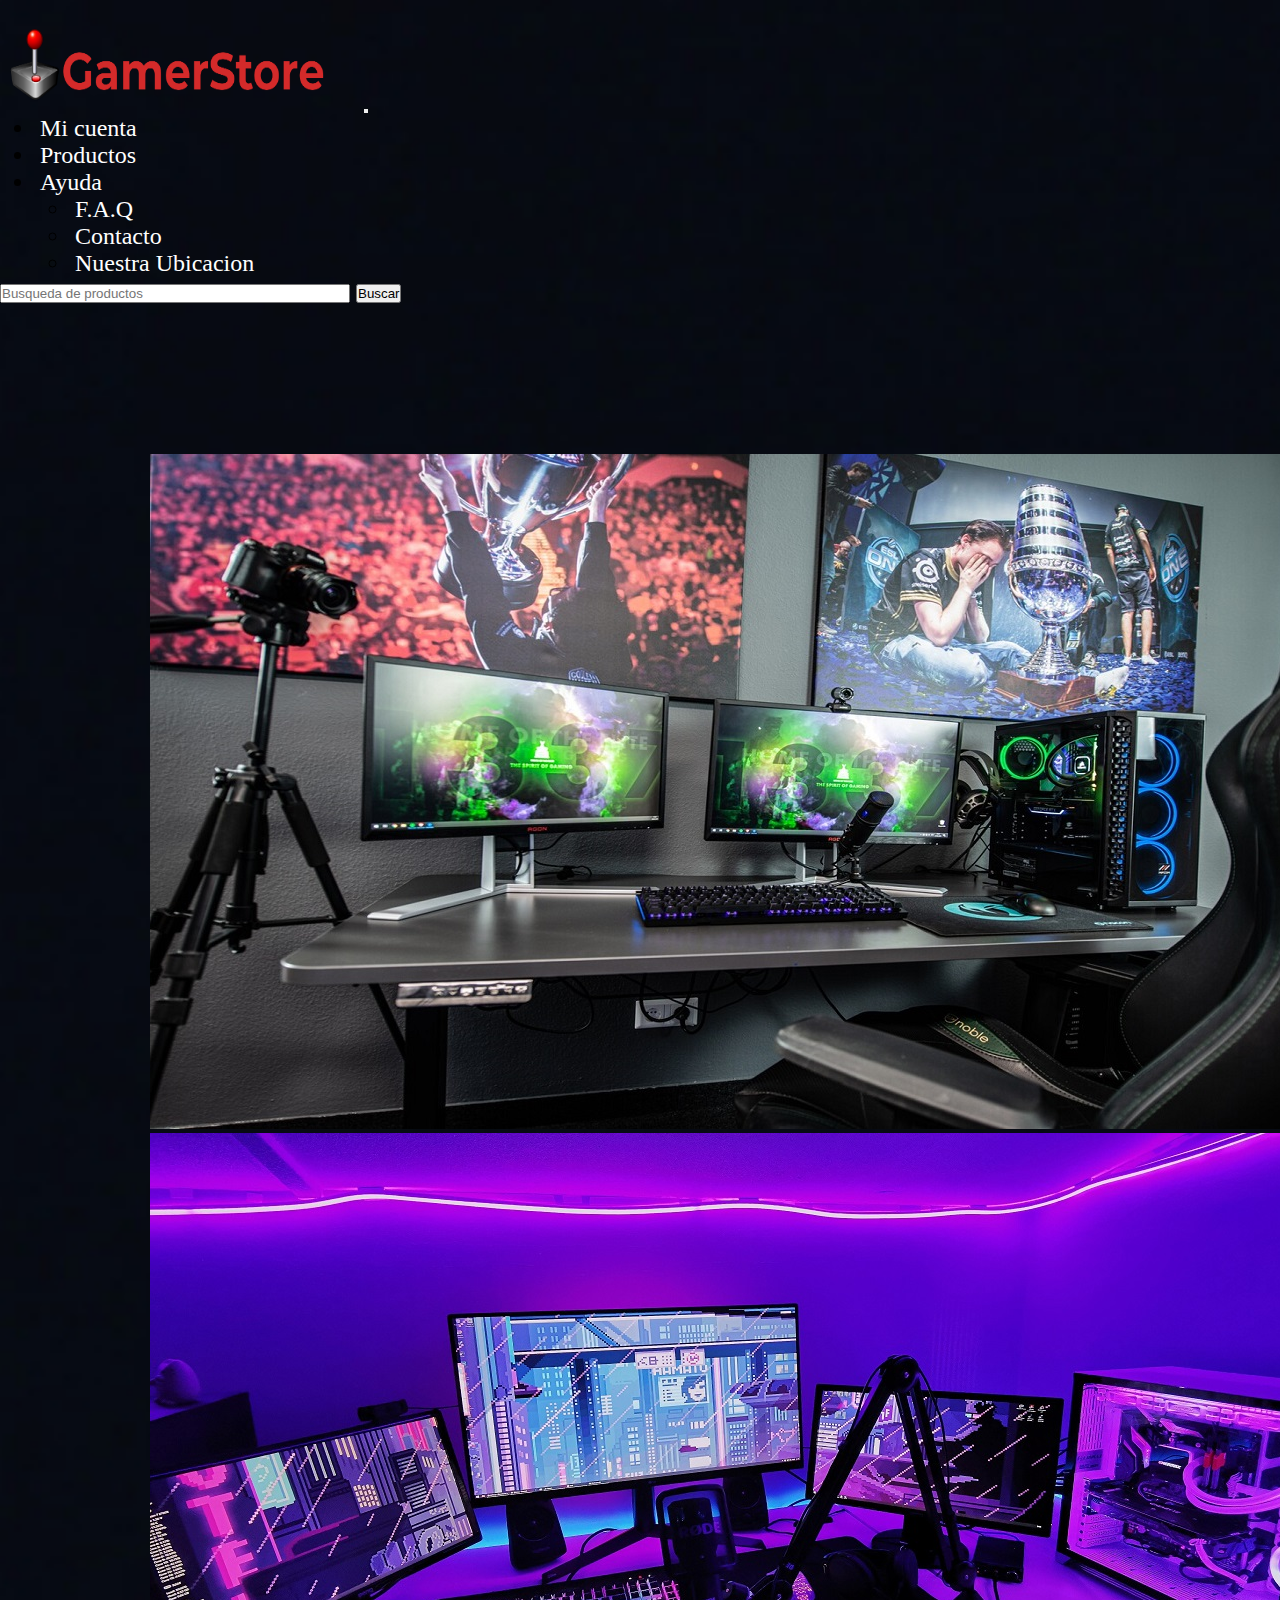
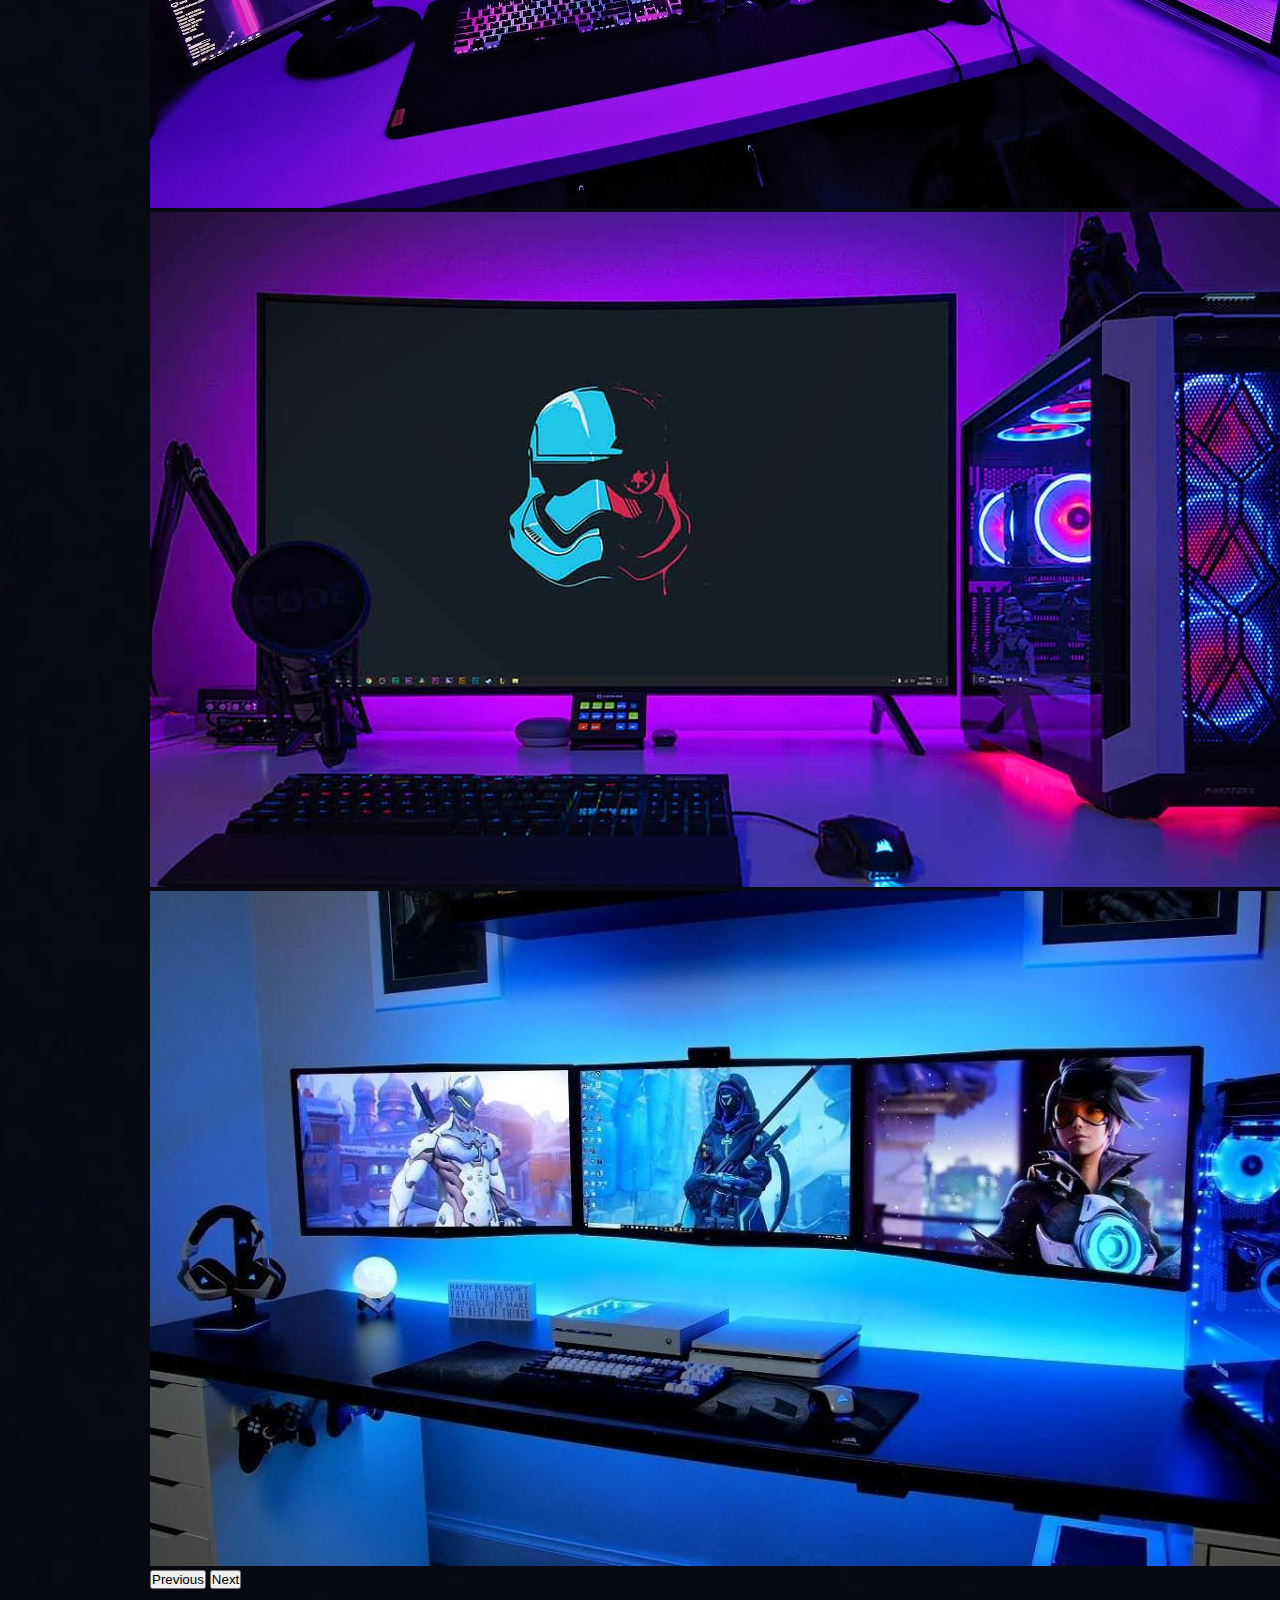
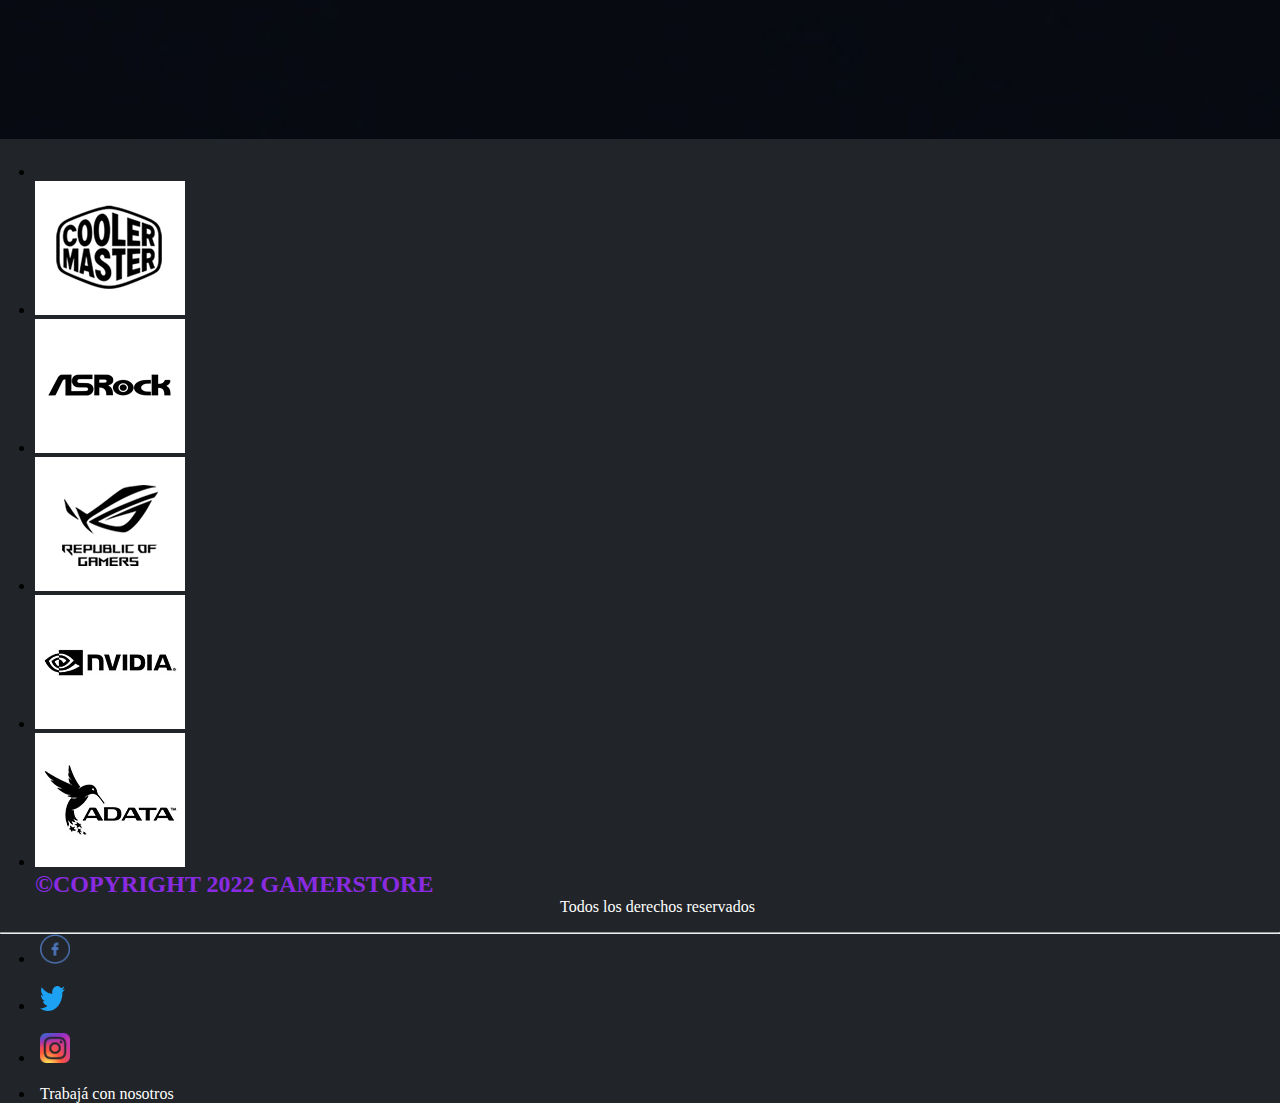
==== index.html @ 9a142335 "Add files via upload" ====
<!doctype html>
<html lang="en">

<head>
  <!-- Required meta tags -->
  <meta charset="utf-8">
  <meta name="viewport" content="width=device-width, initial-scale=1">
  <meta name="keywords" content="Gamerstore,pc,gaming,cuotas,envio">

  <!-- Bootstrap CSS -->

  <link href="https://cdn.jsdelivr.net/npm/bootstrap@5.1.3/dist/css/bootstrap.min.css" rel="stylesheet"
    integrity="sha384-1BmE4kWBq78iYhFldvKuhfTAU6auU8tT94WrHftjDbrCEXSU1oBoqyl2QvZ6jIW3" crossorigin="anonymous">
  <!-- Local CSS -->
  <link rel="stylesheet" href="./sass/estilos.css" />
  <link rel="icon" type="image/x-icon" href="./imagenes/favicon.ico">
  <title>GameStore</title>
</head>

<body>
  <nav class="navbar navbar-expand-xl navbar-dark bg-dark">
    <div class="container-fluid">
      <a class="navbar-brand" href="index.html"><img src="imagenes/logo_header.png" class="logo_header" width="300px"
          height="75px" alt=""></a>
      <button class="navbar-toggler" type="button" data-bs-toggle="collapse" data-bs-target="#navbarSupportedContent"
        aria-controls="navbarSupportedContent" aria-expanded="false" aria-label="Toggle navigation">
        <span class="navbar-toggler-icon"></span>
      </button>
      <div class="collapse navbar-collapse" id="navbarSupportedContent">
        <ul class="navbar-nav me-auto mb-2 mb-lg-0">
          <li class="nav-item">
            <a class="nav-link active" aria-current="page" href="#">Mi cuenta</a>
          </li>
          <li class="nav-item">
            <a class="nav-link" href="./Paginas/productos.html">Productos</a>
          </li>
          <li class="nav-item dropdown">
            <a class="nav-link dropdown-toggle" href="#" id="navbarDropdown" role="button" data-bs-toggle="dropdown"
              aria-expanded="false">
              Ayuda
            </a>
            <ul class="dropdown-menu" aria-labelledby="navbarDropdown">
              <li><a class="dropdown-item" href="./Paginas/faq.html">F.A.Q</a></li>
              <li><a class="dropdown-item" href="./Paginas/contacto.html">Contacto</a></li>
              <li><a class="dropdown-item" href="./Paginas/direccion.html">Nuestra Ubicacion</a></li>

            </ul>
          </li>

        </ul>
        <form class="d-flex">
          <input class="form-control me-2" type="search" placeholder="Busqueda de productos"
            aria-label="Busqueda de productos">
          <button class="btn btn-outline-success" type="submit">Buscar</button>
        </form>
      </div>
    </div>

  </nav>
  <div id="carouselExampleControls" class="carousel slide" data-bs-ride="carousel">
    <div class="carousel-inner">
      <div class="carousel-item active">
        <img src="imagenes/sli.jpg" class="d-block w-100" alt="...">
      </div>
      <div class="carousel-item">
        <img src="imagenes/sli2.jpg" class="d-block w-100" alt="...">
      </div>
      <div class="carousel-item">
        <img src="imagenes/sli3.jpg" class="d-block w-100" alt="...">
      </div>
      <div class="carousel-item">
        <img src="imagenes/sli4.jpg" class="d-block w-100" alt="...">
      </div>
    </div>
    <button class="carousel-control-prev" type="button" data-bs-target="#carouselExampleControls" data-bs-slide="prev">
      <span class="carousel-control-prev-icon" aria-hidden="true"></span>
      <span class="visually-hidden">Previous</span>
    </button>
    <button class="carousel-control-next" type="button" data-bs-target="#carouselExampleControls" data-bs-slide="next">
      <span class="carousel-control-next-icon" aria-hidden="true"></span>
      <span class="visually-hidden">Next</span>
    </button>
  </div>


  <script src="https://cdn.jsdelivr.net/npm/@popperjs/core@2.10.2/dist/umd/popper.min.js"
    integrity="sha384-7+zCNj/IqJ95wo16oMtfsKbZ9ccEh31eOz1HGyDuCQ6wgnyJNSYdrPa03rtR1zdB" crossorigin="anonymous">
  </script>
  <script src="https://cdn.jsdelivr.net/npm/bootstrap@5.1.3/dist/js/bootstrap.min.js"
    integrity="sha384-QJHtvGhmr9XOIpI6YVutG+2QOK9T+ZnN4kzFN1RtK3zEFEIsxhlmWl5/YESvpZ13" crossorigin="anonymous">
  </script>

</body>
<!-- Footer -->
<footer class="page-footer font-small stylish-color-dark pt-4">
  <!-- Call to action -->
  <ul class="list-unstyled list-inline text-center py-2">
    <li class="list-inline-item">
      <h5 class="mb-1"></h5>
    </li>
    <li class="list-inline-item">
      <img src="./imagenes/imagen_marca_358_9_837.jpg"></a>
    </li>
    <li class="list-inline-item">
      <img src="./imagenes/imagen_marca_359_9_526.jpg"></a>
    </li>
    <li class="list-inline-item">
      <img src="./imagenes/imagen_marca_331_9_645.jpg"></a>
    </li>
    <li class="list-inline-item">
      <img src="./imagenes/imagen_marca_316_9_548.jpg"></a>
    </li>
    <li class="list-inline-item">
      <img src="./imagenes/imagen_marca_303_9_984.jpg"></a>
    </li>
  </ul>

  <!-- Footer Links -->
  <div class="linkfooter">
    <div class="container text-center text-md-left">



      <!-- Grid column -->
      <div class="col-md-4 mx-auto">

        <!-- Content -->
        <h5 class="font-weight-bold text-uppercase mt-3 mb-4">©Copyright 2022 Gamerstore</h5>
        <p>Todos los derechos reservados</p>

      </div>
      <!-- Grid column -->

      <hr class="clearfix w-100 d-md-none">

      <!-- Grid column -->
      <div class="col-md-2 mx-auto">

        <!-- Links -->

        <ul class="list-unstyled">
          <li>
            <a href="https://www.facebook.com"><img
                src="imagenes/facebook-logo-vector-11549681702ifmdelo1oi-removebg-preview.png" class="facebook"
                width="30px" height="30px"> </a>
          </li>
          <br>
          <li>
            <a href="https://twitter.com/home"><img src="imagenes/twitter-logo-4.png" class="twitter" width="25px"
                height="25px"> </a>
          </li>
          <br>
          <li>
            <a href="https://www.instagram.com/?hl=es-la"><img src="imagenes/instagram-logo-removebg-preview.png"
                class="instagram" width="30px" height="30px"></a>
          </li>
          <br>
          <li>
            <a href="./Paginas/trabaja.html">Trabajá con nosotros </a>
          </li>
        </ul>

      </div>


    </div>
  </div>

</footer>

</html>
---- sass/estilos.css ----
@charset "UTF-8";
@import url("https://fonts.googleapis.com/css2?family=Montserrat:wght@500&display=swap");
* {
  padding: 0;
  margin: 0;
}

.bg-dark .container-fluid {
  margin-bottom: 25px;
  margin-top: 25px;
}
.bg-dark .container-fluid a:hover {
  background: black;
  border-radius: 5px;
  color: white;
  transition: box-shadow 0.3s;
}

.logo_header {
  height: 85.5px;
  width: 350px;
}

.carousel {
  position: relative;
  margin-block: 150px;
  margin-left: 150px;
  margin-right: 150px;
}

.form-control {
  width: 350px;
}

.navbar-collapse {
  font-size: x-large;
}

body {
  height: 100%;
  width: 100%;
  background-image: url(../imagenes/descargar.jpg);
  background-color: white;
  background-repeat: no-repeat;
  background-size: cover;
}

/*Texto de la página F.A.Q*/
.contenedorgrid {
  height: 50%;
  width: 100%;
  justify-content: center;
  display: grid;
  margin-bottom: 5%;
  margin-top: 5%;
  grid-template-columns: 1fr 1fr;
  grid-template-rows: 1fr;
  grid-template-areas: "boxmodel1 boxmodel2";
}

.boxmodel1 {
  margin-left: 15px;
  grid-area: boxmodel1;
}

.boxmodel2 {
  margin-right: 15px;
  grid-area: boxmodel2;
}

h1.titulo {
  text-align: center;
  color: white;
}

/*Texto de la página contacto*/
.contacto {
  margin-top: 5%;
  margin-left: 1%;
  font-family: "Montserrat", sans-serif;
  font-size: 150%;
  color: white;
}

/*Estilos al pasar el mouse sobre los menues*/
a {
  text-decoration: none;
  color: white;
  padding: 5px;
}

.text-uppercase {
  text-transform: uppercase !important;
  color: blueviolet;
  font-size: x-large;
  margin-left: 35px;
}

p {
  margin-top: 0;
  margin-bottom: 1rem;
  margin-left: 35px;
  text-align: center;
  color: white;
}

ul {
  margin-left: 35px;
}

.menu {
  margin-bottom: 2px;
}
.menu ul {
  font-size: 30px;
  font-family: "Montserrat", sans-serif;
  text-align: center;
  display: flex;
  flex-wrap: wrap;
  list-style: none;
  text-transform: uppercase;
  justify-content: center;
  margin-top: 15%;
  padding-bottom: 1%;
}
.menu ul li {
  display: inline-block;
  padding: 10px;
}

.pt-4 {
  padding-top: 1.5rem !important;
  background-color: #212529;
}

.linkfooter {
  background-color: #212529;
}
.linkfooter a:hover {
  background-color: #212529;
  background: #01011b;
  transition: 0, 5s;
  border-radius: 5px;
  color: white;
}

/*Gmaps*/
.mapouter {
  height: 600px;
  width: 700px;
  margin: 25px auto;
  display: flex;
}
.mapouter .gmap_canvas {
  height: 600px;
  width: 700px;
  display: flex;
  float: left;
  overflow: hidden;
  background: none !important;
  justify-content: center;
}

@media only screen and (max-width: 700px) {
  .contenedorgrid {
    height: 100%;
    width: 100%;
    display: grid;
    text-align: justify;
    margin-top: 0%;
    grid-template-columns: 300px;
    grid-template-rows: 1fr 1fr;
    grid-template-areas: "boxmodel1" "boxmodel2";
  }

  .boxmodel1 {
    color: red;
  }

  .boxmodel2 {
    color: blue;
  }

  h1.titulo {
    text-align: center;
  }

  p {
    font-size: small;
  }
}
@media only screen and (min-width: 701px) and (max-width: 1080px) {
  body {
    height: 100%;
    width: 100%;
    background-size: cover;
  }

  .contenedorgrid {
    height: 100%;
    width: 100%;
    display: grid;
    text-align: justify;
    margin-top: 0%;
    grid-template-columns: 300px;
    grid-template-rows: 1fr 1fr;
    grid-template-areas: "boxmodel1" "boxmodel2";
  }

  .boxmodel1 {
    margin-top: 15%;
  }

  .boxmodel2 {
    margin-top: 25%;
    margin-left: 25px;
  }

  h1.titulo {
    text-align: center;
  }
}/*# sourceMappingURL=estilos.css.map */
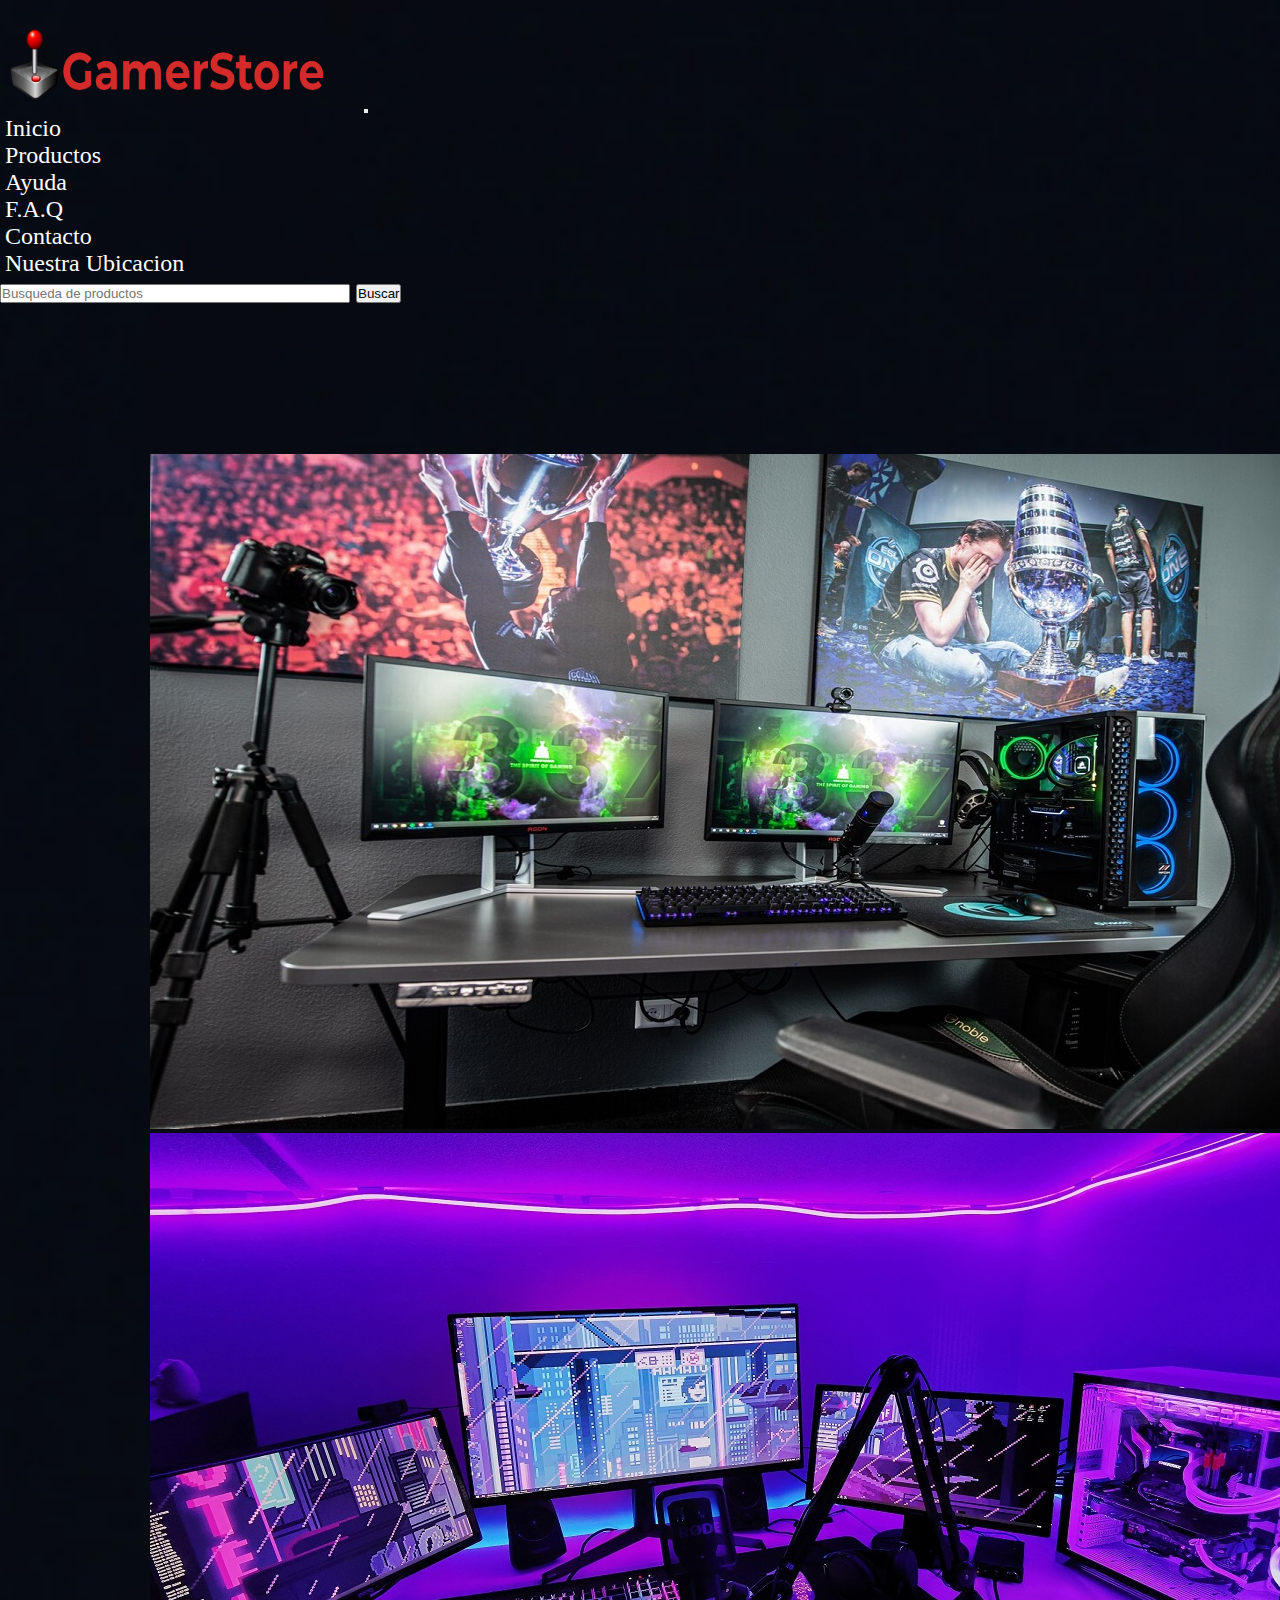
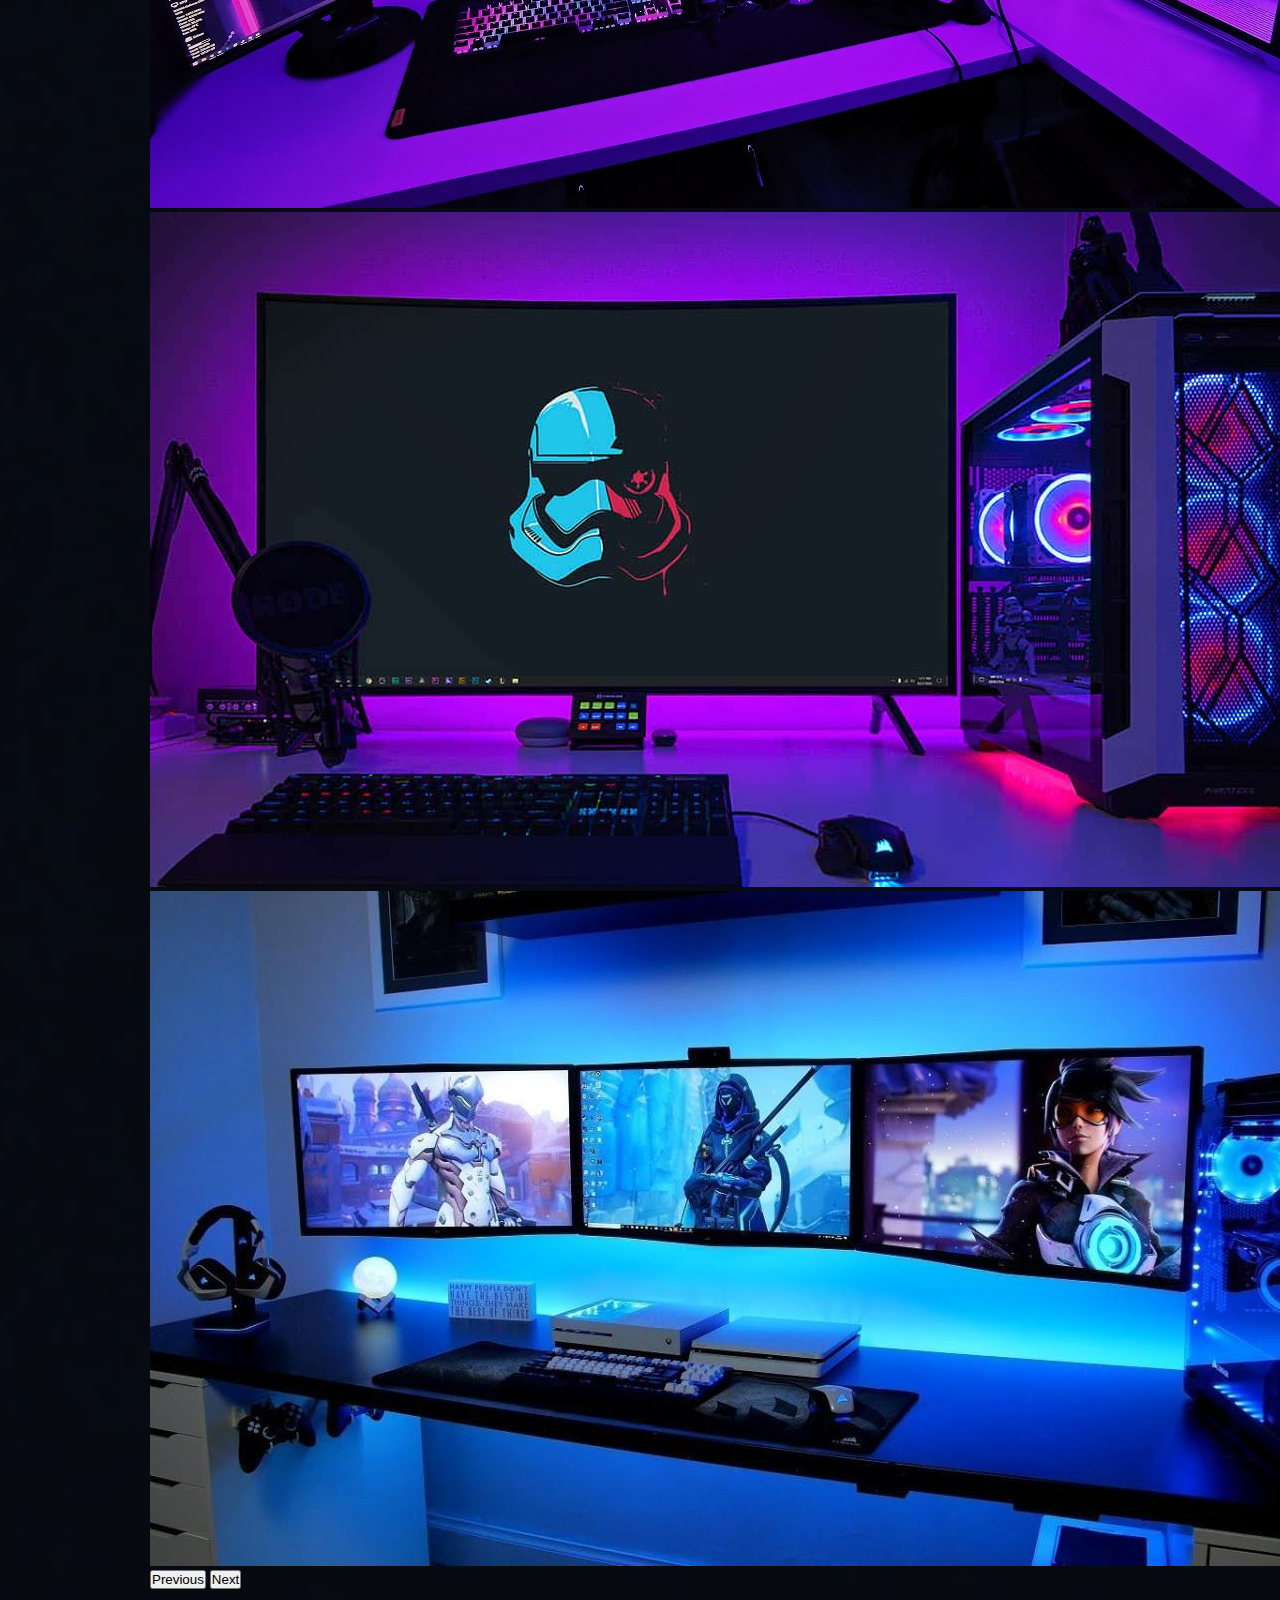
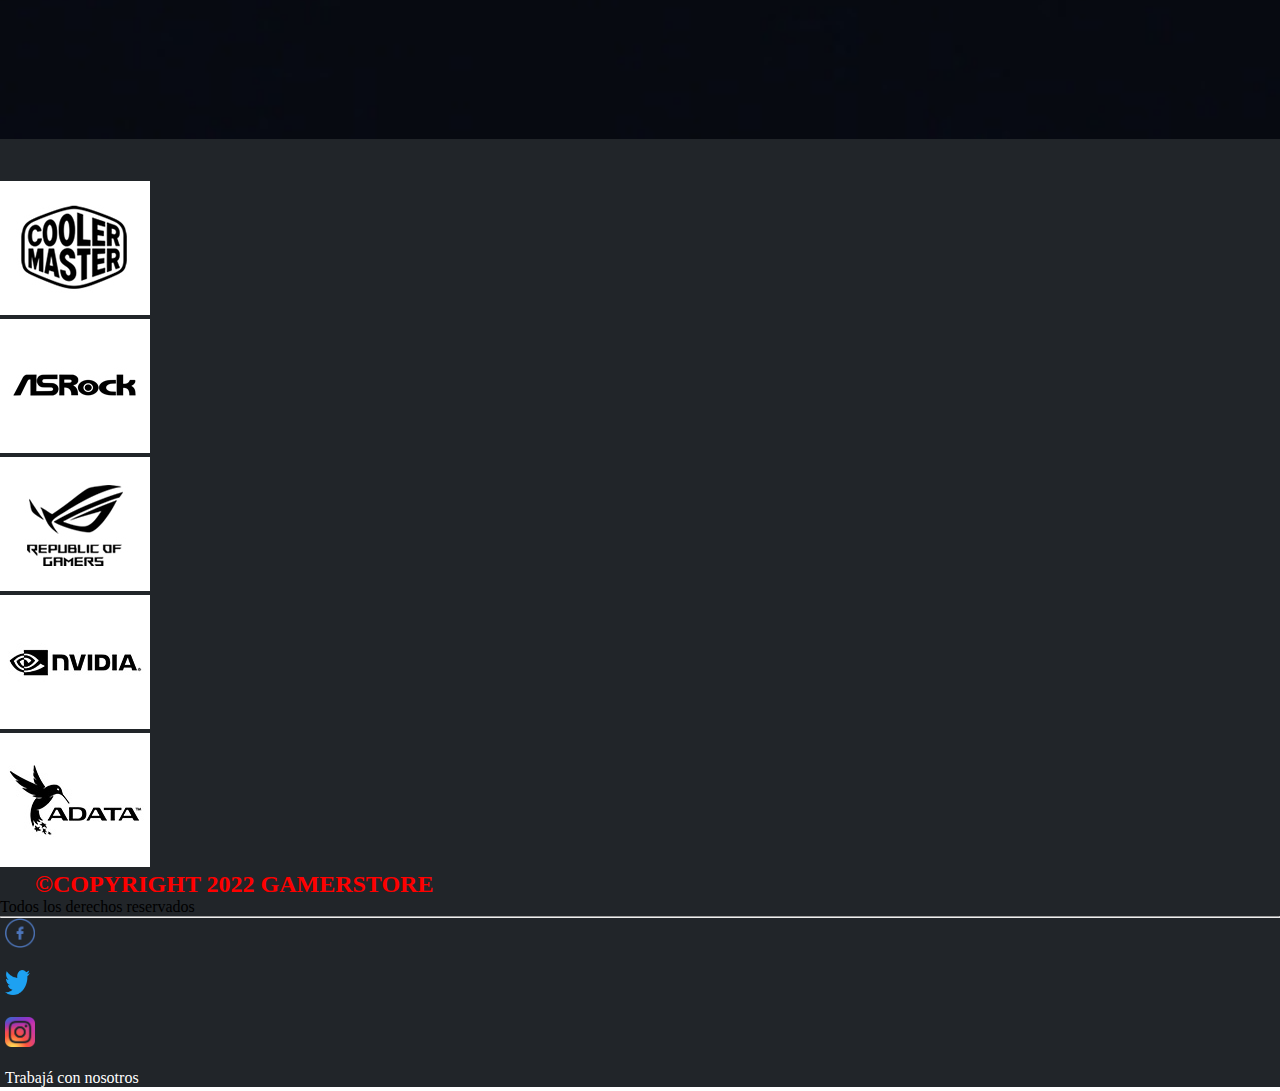
==== commit f42d615d: "Add files via upload" ====
--- a/index.html
+++ b/index.html
@@ -21,7 +21,7 @@
   <nav class="navbar navbar-expand-xl navbar-dark bg-dark">
     <div class="container-fluid">
       <a class="navbar-brand" href="index.html"><img src="imagenes/logo_header.png" class="logo_header" width="300px"
-          height="75px" alt=""></a>
+          height="75px" alt="logo_header"></a>
       <button class="navbar-toggler" type="button" data-bs-toggle="collapse" data-bs-target="#navbarSupportedContent"
         aria-controls="navbarSupportedContent" aria-expanded="false" aria-label="Toggle navigation">
         <span class="navbar-toggler-icon"></span>
@@ -29,7 +29,7 @@
       <div class="collapse navbar-collapse" id="navbarSupportedContent">
         <ul class="navbar-nav me-auto mb-2 mb-lg-0">
           <li class="nav-item">
-            <a class="nav-link active" aria-current="page" href="#">Mi cuenta</a>
+            <a class="nav-link active" aria-current="page" href="index.html">Inicio</a>
           </li>
           <li class="nav-item">
             <a class="nav-link" href="./Paginas/productos.html">Productos</a>
@@ -83,89 +83,93 @@
   </div>
 
 
+
+
+
+  <!-- Footer -->
+  <footer class="page-footer font-small stylish-color-dark pt-4">
+    <!-- Call to action -->
+    <ul class="list-unstyled list-inline text-center py-2">
+      <li class="list-inline-item">
+        <h5 class="mb-1"></h5>
+      </li>
+      <li class="list-inline-item">
+        <img src="./imagenes/imagen_marca_358_9_837.jpg"></a>
+      </li>
+      <li class="list-inline-item">
+        <img src="./imagenes/imagen_marca_359_9_526.jpg"></a>
+      </li>
+      <li class="list-inline-item">
+        <img src="./imagenes/imagen_marca_331_9_645.jpg"></a>
+      </li>
+      <li class="list-inline-item">
+        <img src="./imagenes/imagen_marca_316_9_548.jpg"></a>
+      </li>
+      <li class="list-inline-item">
+        <img src="./imagenes/imagen_marca_303_9_984.jpg"></a>
+      </li>
+    </ul>
+
+    <!-- Footer Links -->
+    <div class="linkfooter">
+      <div class="container text-center text-md-left">
+
+
+
+        <!-- Grid column -->
+        <div class="col-md-4 mx-auto">
+
+          <!-- Content -->
+          <h5 class="font-weight-bold text-uppercase mt-3 mb-4">©Copyright 2022 Gamerstore</h5>
+          <p>Todos los derechos reservados</p>
+
+        </div>
+        <!-- Grid column -->
+
+        <hr class="clearfix w-100 d-md-none">
+
+        <!-- Grid column -->
+        <div class="col-md-2 mx-auto">
+
+          <!-- Links -->
+
+          <ul class="list-unstyled">
+            <li>
+              <a href="https://www.facebook.com"><img
+                  src="imagenes/facebook-logo-vector-11549681702ifmdelo1oi-removebg-preview.png" class="facebook"
+                  width="30px" height="30px"> </a>
+            </li>
+            <br>
+            <li>
+              <a href="https://twitter.com/home"><img src="imagenes/twitter-logo-4.png" class="twitter" width="25px"
+                  height="25px"> </a>
+            </li>
+            <br>
+            <li>
+              <a href="https://www.instagram.com/?hl=es-la"><img src="imagenes/instagram-logo-removebg-preview.png"
+                  class="instagram" width="30px" height="30px"></a>
+            </li>
+            <br>
+            <li>
+              <a href="./Paginas/trabaja.html">Trabajá con nosotros </a>
+            </li>
+          </ul>
+
+        </div>
+
+
+      </div>
+    </div>
+
+  </footer>
+
   <script src="https://cdn.jsdelivr.net/npm/@popperjs/core@2.10.2/dist/umd/popper.min.js"
     integrity="sha384-7+zCNj/IqJ95wo16oMtfsKbZ9ccEh31eOz1HGyDuCQ6wgnyJNSYdrPa03rtR1zdB" crossorigin="anonymous">
   </script>
   <script src="https://cdn.jsdelivr.net/npm/bootstrap@5.1.3/dist/js/bootstrap.min.js"
     integrity="sha384-QJHtvGhmr9XOIpI6YVutG+2QOK9T+ZnN4kzFN1RtK3zEFEIsxhlmWl5/YESvpZ13" crossorigin="anonymous">
   </script>
-
+  
 </body>
-<!-- Footer -->
-<footer class="page-footer font-small stylish-color-dark pt-4">
-  <!-- Call to action -->
-  <ul class="list-unstyled list-inline text-center py-2">
-    <li class="list-inline-item">
-      <h5 class="mb-1"></h5>
-    </li>
-    <li class="list-inline-item">
-      <img src="./imagenes/imagen_marca_358_9_837.jpg"></a>
-    </li>
-    <li class="list-inline-item">
-      <img src="./imagenes/imagen_marca_359_9_526.jpg"></a>
-    </li>
-    <li class="list-inline-item">
-      <img src="./imagenes/imagen_marca_331_9_645.jpg"></a>
-    </li>
-    <li class="list-inline-item">
-      <img src="./imagenes/imagen_marca_316_9_548.jpg"></a>
-    </li>
-    <li class="list-inline-item">
-      <img src="./imagenes/imagen_marca_303_9_984.jpg"></a>
-    </li>
-  </ul>
-
-  <!-- Footer Links -->
-  <div class="linkfooter">
-    <div class="container text-center text-md-left">
-
-
-
-      <!-- Grid column -->
-      <div class="col-md-4 mx-auto">
-
-        <!-- Content -->
-        <h5 class="font-weight-bold text-uppercase mt-3 mb-4">©Copyright 2022 Gamerstore</h5>
-        <p>Todos los derechos reservados</p>
-
-      </div>
-      <!-- Grid column -->
-
-      <hr class="clearfix w-100 d-md-none">
-
-      <!-- Grid column -->
-      <div class="col-md-2 mx-auto">
-
-        <!-- Links -->
-
-        <ul class="list-unstyled">
-          <li>
-            <a href="https://www.facebook.com"><img
-                src="imagenes/facebook-logo-vector-11549681702ifmdelo1oi-removebg-preview.png" class="facebook"
-                width="30px" height="30px"> </a>
-          </li>
-          <br>
-          <li>
-            <a href="https://twitter.com/home"><img src="imagenes/twitter-logo-4.png" class="twitter" width="25px"
-                height="25px"> </a>
-          </li>
-          <br>
-          <li>
-            <a href="https://www.instagram.com/?hl=es-la"><img src="imagenes/instagram-logo-removebg-preview.png"
-                class="instagram" width="30px" height="30px"></a>
-          </li>
-          <br>
-          <li>
-            <a href="./Paginas/trabaja.html">Trabajá con nosotros </a>
-          </li>
-        </ul>
-
-      </div>
-
-
-    </div>
-  </div>
-
-</footer>
 
 </html>--- a/sass/estilos.css
+++ b/sass/estilos.css
@@ -3,37 +3,6 @@
 * {
   padding: 0;
   margin: 0;
-}
-
-.bg-dark .container-fluid {
-  margin-bottom: 25px;
-  margin-top: 25px;
-}
-.bg-dark .container-fluid a:hover {
-  background: black;
-  border-radius: 5px;
-  color: white;
-  transition: box-shadow 0.3s;
-}
-
-.logo_header {
-  height: 85.5px;
-  width: 350px;
-}
-
-.carousel {
-  position: relative;
-  margin-block: 150px;
-  margin-left: 150px;
-  margin-right: 150px;
-}
-
-.form-control {
-  width: 350px;
-}
-
-.navbar-collapse {
-  font-size: x-large;
 }
 
 body {
@@ -45,6 +14,12 @@
   background-size: cover;
 }
 
+a {
+  text-decoration: none;
+  color: white;
+  padding: 5px;
+}
+
 /*Texto de la página F.A.Q*/
 .contenedorgrid {
   height: 50%;
@@ -57,6 +32,13 @@
   grid-template-rows: 1fr;
   grid-template-areas: "boxmodel1 boxmodel2";
 }
+.contenedorgrid p {
+  margin-top: 0;
+  margin-bottom: 1rem;
+  margin-left: 35px;
+  text-align: center;
+  color: white;
+}
 
 .boxmodel1 {
   margin-left: 15px;
@@ -71,6 +53,231 @@
 h1.titulo {
   text-align: center;
   color: white;
+}
+
+.linkfooter {
+  background-color: #212529;
+}
+.linkfooter a:hover {
+  background-color: #212529;
+  background: #01011b;
+  transition: 0, 5s;
+  border-radius: 5px;
+  color: white;
+}
+
+.text-uppercase {
+  text-transform: uppercase !important;
+  color: red;
+  font-size: x-large;
+  margin-left: 35px;
+}
+
+/*Gmaps*/
+.mapouter {
+  height: 600px;
+  width: 700px;
+  margin: 25px auto;
+  display: flex;
+}
+.mapouter .gmap_canvas {
+  height: 600px;
+  width: 700px;
+  display: flex;
+  float: left;
+  overflow: hidden;
+  background: none !important;
+  justify-content: center;
+}
+
+h3 {
+  text-align: center;
+  font-size: 20px;
+  margin: 0;
+  padding-top: 10px;
+  color: red;
+  margin-bottom: 5%;
+}
+
+.galeria {
+  display: flex;
+  flex-wrap: wrap;
+  width: 100%;
+  justify-content: center;
+  margin: 50px 0;
+}
+.galeria a {
+  text-decoration: none;
+}
+
+.contenido {
+  width: 20%;
+  margin: 15px;
+  box-sizing: border-box;
+  float: left;
+  text-align: center;
+  border-radius: 20px;
+  cursor: pointer;
+  padding-top: 10px;
+  box-shadow: 0 14px 28px rgba(0, 0, 0, 0.25), 0 10px 10px rgba(0, 0, 0, 0.22);
+  transition: 0.4s;
+  background: #212529;
+}
+.contenido img {
+  width: 200px;
+  height: 200px;
+  text-align: center;
+  margin: 0 auto;
+  display: block;
+}
+
+.contenido:hover {
+  box-shadow: 0 3px 6px rgba(0, 0, 0, 0.16), 0 3px 6px rgba(0, 0, 0, 0.23);
+  transform: translate(0px, -8px);
+}
+
+.contenido p {
+  text-align: center;
+  color: white;
+  padding-top: 0 8px;
+}
+
+h6 {
+  font-size: 26px;
+  text-align: center;
+  color: white;
+  margin: 0;
+}
+
+.contenido ul {
+  list-style: none;
+  display: flex;
+  justify-content: center;
+  align-items: center;
+  padding: 0;
+}
+.contenido ul li {
+  padding: 5px;
+}
+
+.fa {
+  font-size: 26px;
+  transition: 0.4s;
+  margin: 3px;
+  color: black;
+}
+
+.fa:hover {
+  transform: scale(1.3);
+  transition: 0.6s;
+}
+
+.checked {
+  color: orange;
+}
+
+.boton {
+  text-align: center;
+  font-size: 24px;
+  color: red;
+  font-weight: bold;
+  width: 100%;
+  padding: 10px;
+  border: 0;
+  outline: none;
+  cursor: pointer;
+  margin-top: 5px;
+  border-bottom-right-radius: 20px;
+  border-bottom-left-radius: 20px;
+  background: yellow;
+  justify-content: flex-end;
+}
+
+@media (max-width: 1000px) {
+  .contenido {
+    width: 45%;
+  }
+}
+@media (max-width: 750px) {
+  .contenido {
+    width: 100%;
+  }
+}
+.pt-4 {
+  padding-top: 1.5rem !important;
+  background-color: #212529;
+}
+
+.list-inline-item:hover {
+  opacity: 1;
+  -webkit-animation: flash 1.5s;
+  animation: flash 1.5s;
+}
+
+.hover13 figure:hover img {
+  opacity: 1;
+  -webkit-animation: flash 1.5s;
+  animation: flash 1.5s;
+}
+
+@-webkit-keyframes flash {
+  0% {
+    opacity: 0.4;
+  }
+  100% {
+    opacity: 1;
+  }
+}
+@keyframes flash {
+  0% {
+    opacity: 0.4;
+  }
+  100% {
+    opacity: 1;
+  }
+}
+.bg-dark .container-fluid {
+  margin-bottom: 25px;
+  margin-top: 25px;
+}
+.bg-dark .container-fluid a:hover {
+  background: black;
+  border-radius: 5px;
+  color: white;
+  transition: box-shadow 0.3s;
+}
+
+.logo_header {
+  height: 85.5px;
+  width: 350px;
+}
+
+.navbar-collapse {
+  font-size: x-large;
+}
+
+menu {
+  margin-bottom: 2px;
+}
+menu ul {
+  font-size: 30px;
+  font-family: "Montserrat", sans-serif;
+  text-align: center;
+  display: flex;
+  flex-wrap: wrap;
+  list-style: none;
+  text-transform: uppercase;
+  justify-content: center;
+  margin-top: 15%;
+  padding-bottom: 1%;
+}
+menu ul li {
+  display: inline-block;
+  padding: 10px;
+}
+
+.form-control {
+  width: 350px;
 }
 
 /*Texto de la página contacto*/
@@ -82,86 +289,26 @@
   color: white;
 }
 
-/*Estilos al pasar el mouse sobre los menues*/
-a {
-  text-decoration: none;
-  color: white;
-  padding: 5px;
-}
-
-.text-uppercase {
-  text-transform: uppercase !important;
-  color: blueviolet;
-  font-size: x-large;
-  margin-left: 35px;
-}
-
-p {
-  margin-top: 0;
-  margin-bottom: 1rem;
-  margin-left: 35px;
-  text-align: center;
-  color: white;
-}
-
-ul {
-  margin-left: 35px;
-}
-
-.menu {
-  margin-bottom: 2px;
-}
-.menu ul {
-  font-size: 30px;
-  font-family: "Montserrat", sans-serif;
-  text-align: center;
-  display: flex;
-  flex-wrap: wrap;
-  list-style: none;
-  text-transform: uppercase;
-  justify-content: center;
-  margin-top: 15%;
-  padding-bottom: 1%;
-}
-.menu ul li {
-  display: inline-block;
-  padding: 10px;
-}
-
-.pt-4 {
-  padding-top: 1.5rem !important;
-  background-color: #212529;
-}
-
-.linkfooter {
-  background-color: #212529;
-}
-.linkfooter a:hover {
-  background-color: #212529;
-  background: #01011b;
-  transition: 0, 5s;
-  border-radius: 5px;
-  color: white;
-}
-
-/*Gmaps*/
-.mapouter {
-  height: 600px;
-  width: 700px;
-  margin: 25px auto;
-  display: flex;
-}
-.mapouter .gmap_canvas {
-  height: 600px;
-  width: 700px;
-  display: flex;
-  float: left;
-  overflow: hidden;
-  background: none !important;
-  justify-content: center;
+.carousel {
+  position: relative;
+  margin-block: 150px;
+  margin-left: 150px;
+  margin-right: 150px;
 }
 
 @media only screen and (max-width: 700px) {
+  .list-inline-item img {
+    width: 75px;
+    height: 75px;
+  }
+
+  .carousel {
+    position: relative;
+    margin-block: 15%;
+    margin-left: 15%;
+    margin-right: 15%;
+  }
+
   .contenedorgrid {
     height: 100%;
     width: 100%;
@@ -196,6 +343,18 @@
     background-size: cover;
   }
 
+  .list-inline-item img {
+    width: 100px;
+    height: 100px;
+  }
+
+  .carousel {
+    position: relative;
+    margin-block: 15%;
+    margin-left: 15%;
+    margin-right: 15%;
+  }
+
   .contenedorgrid {
     height: 100%;
     width: 100%;
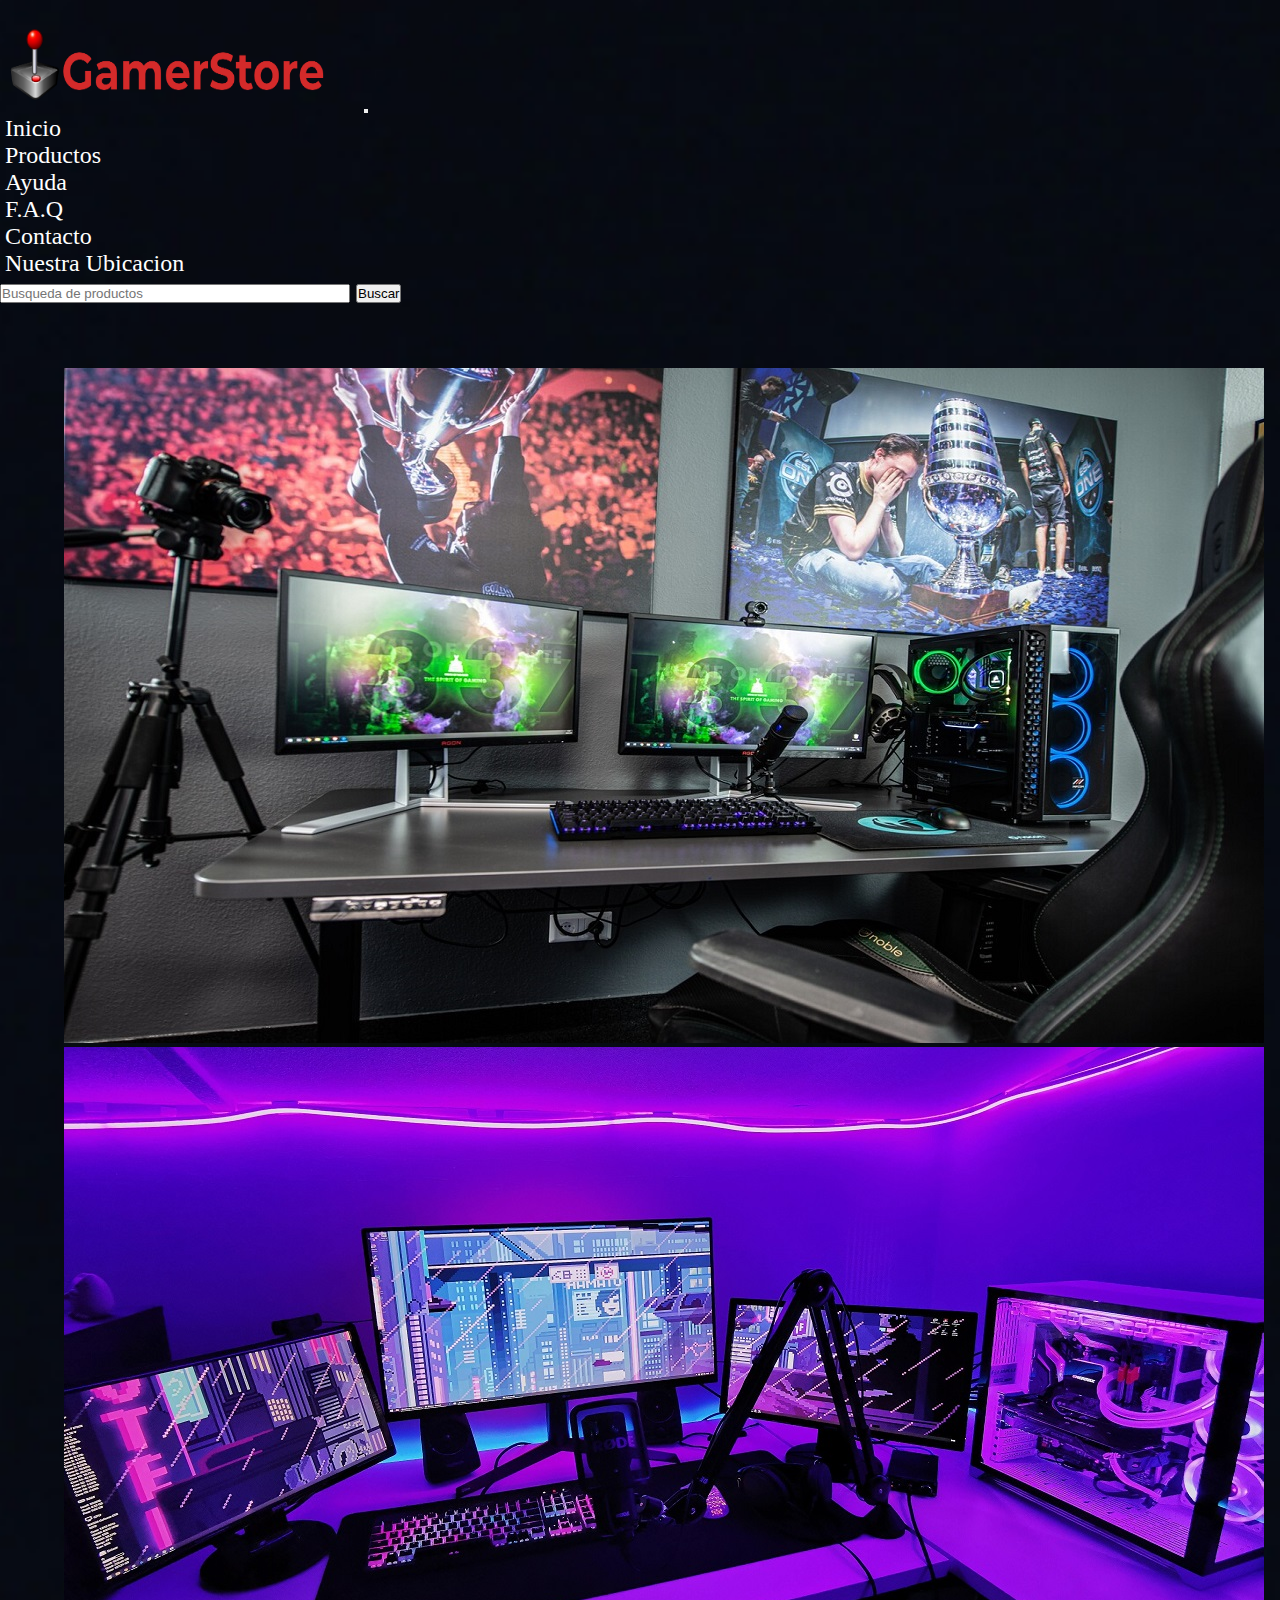
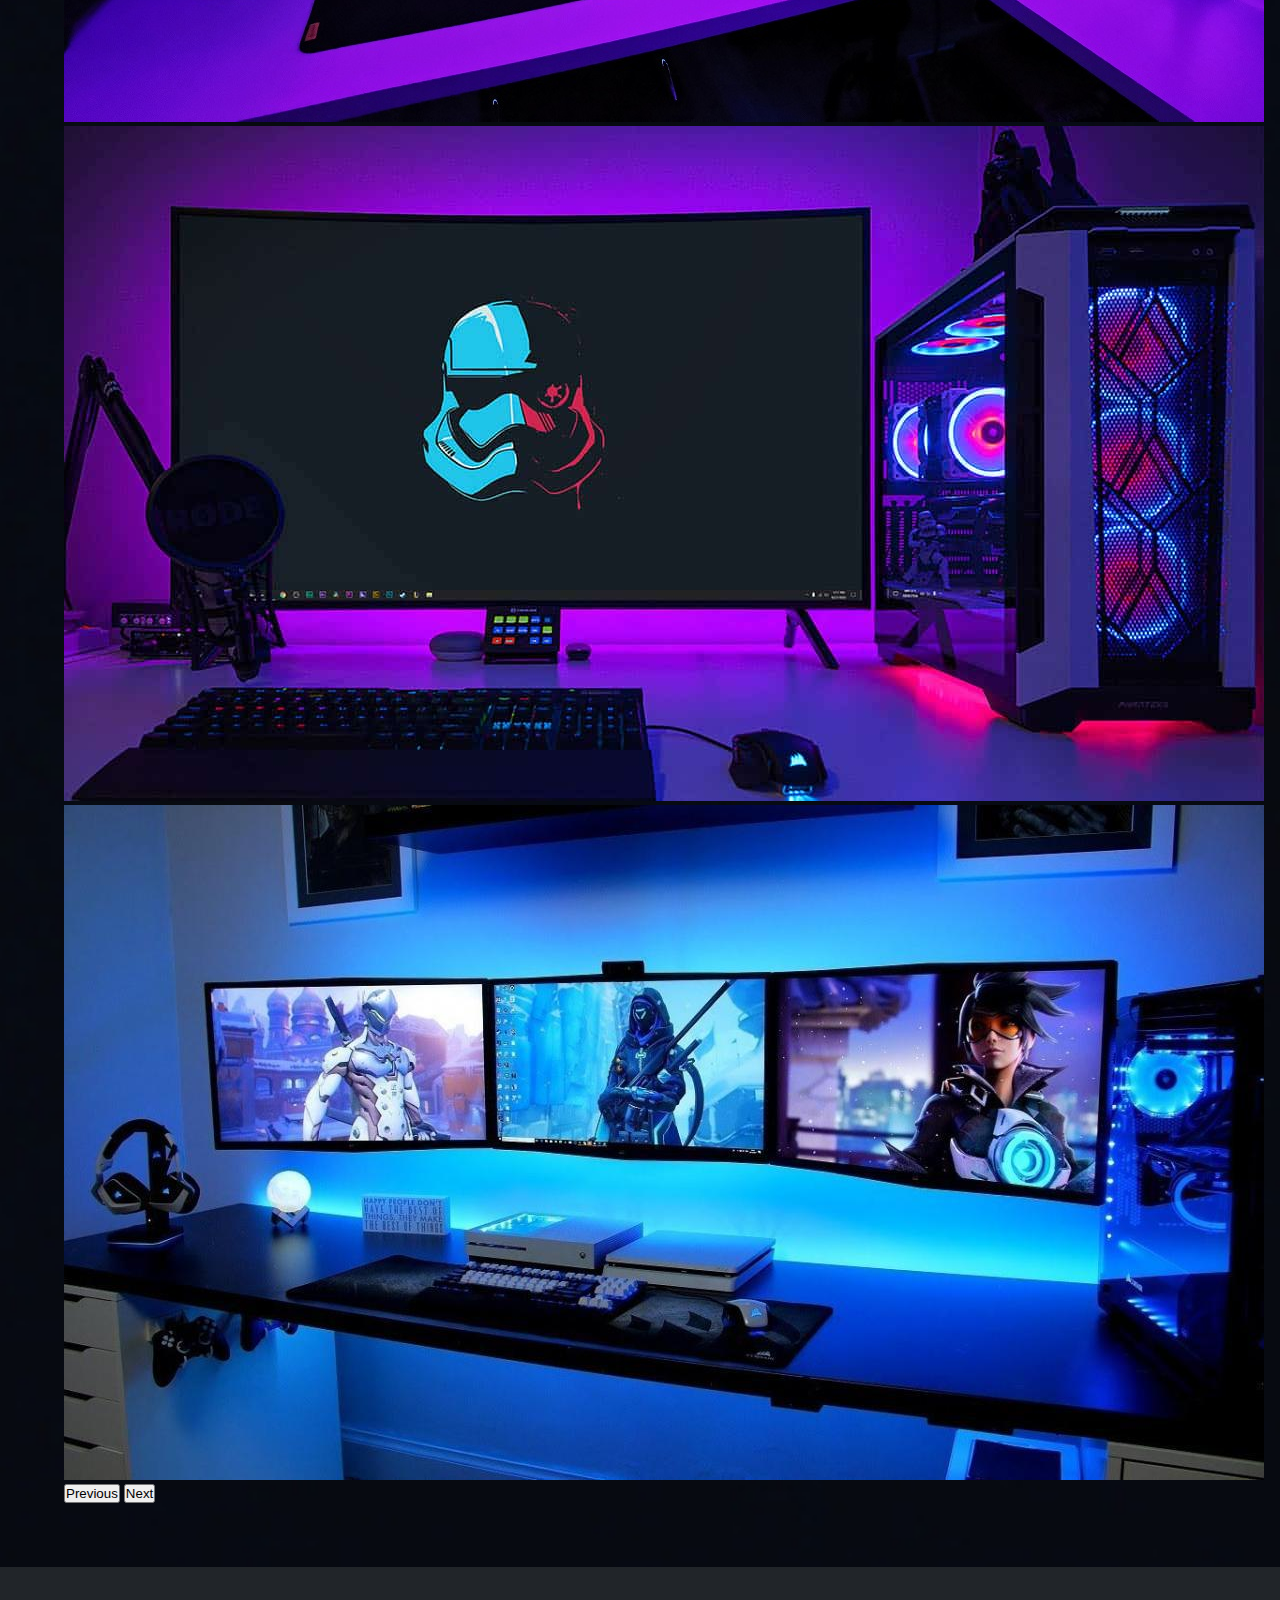
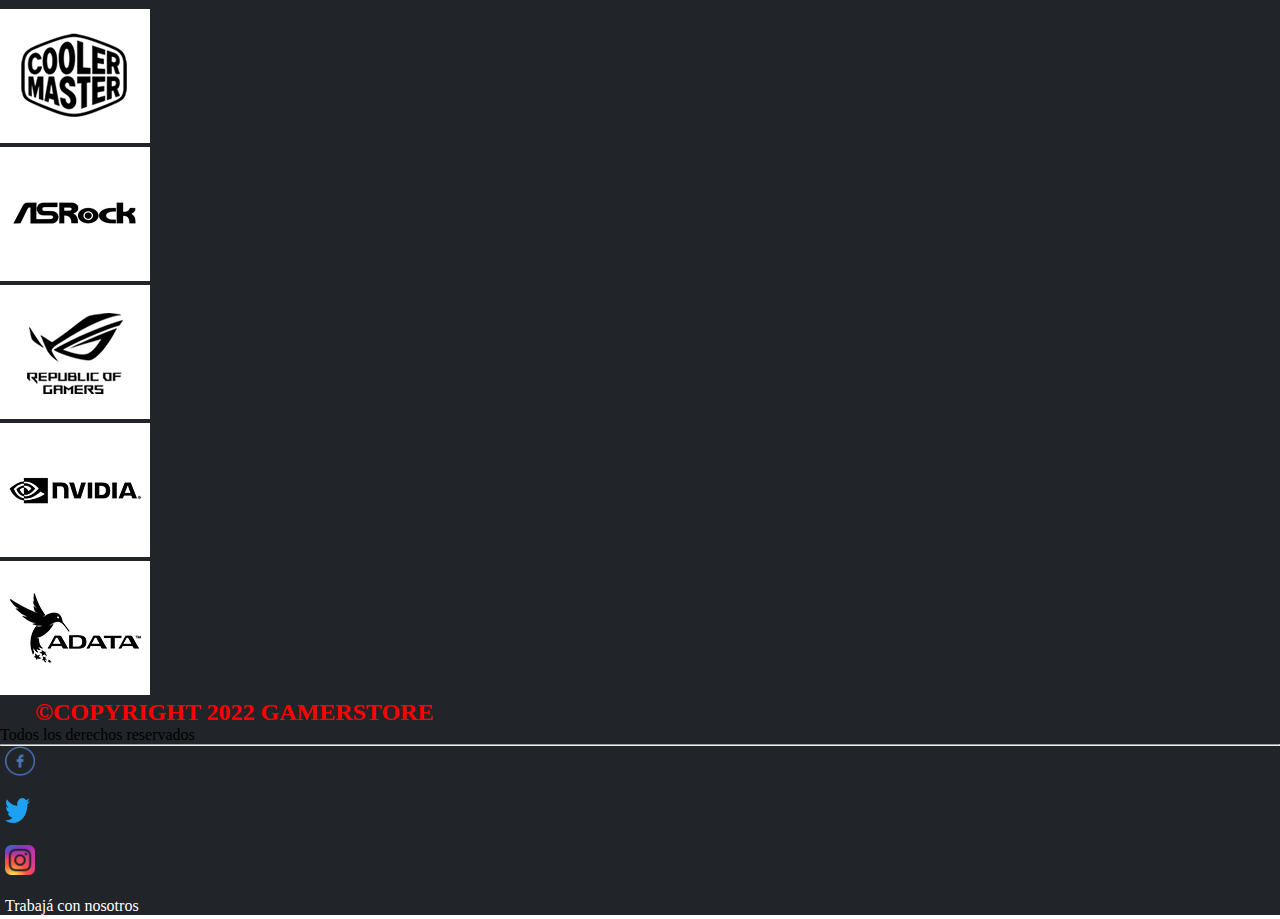
==== commit e9a3dd2c: "Add files via upload" ====
--- a/index.html
+++ b/index.html
@@ -135,18 +135,18 @@
 
           <ul class="list-unstyled">
             <li>
-              <a href="https://www.facebook.com"><img
+              <a href="https://www.facebook.com" target="_blank"><img
                   src="imagenes/facebook-logo-vector-11549681702ifmdelo1oi-removebg-preview.png" class="facebook"
                   width="30px" height="30px"> </a>
             </li>
             <br>
             <li>
-              <a href="https://twitter.com/home"><img src="imagenes/twitter-logo-4.png" class="twitter" width="25px"
+              <a href="https://twitter.com/home" target="_blank"><img src="imagenes/twitter-logo-4.png" class="twitter" width="25px"
                   height="25px"> </a>
             </li>
             <br>
             <li>
-              <a href="https://www.instagram.com/?hl=es-la"><img src="imagenes/instagram-logo-removebg-preview.png"
+              <a href="https://www.instagram.com/?hl=es-la" target="_blank"><img src="imagenes/instagram-logo-removebg-preview.png"
                   class="instagram" width="30px" height="30px"></a>
             </li>
             <br>
--- a/sass/estilos.css
+++ b/sass/estilos.css
@@ -189,7 +189,7 @@
   margin-top: 5px;
   border-bottom-right-radius: 20px;
   border-bottom-left-radius: 20px;
-  background: yellow;
+  background: lightgrey;
   justify-content: flex-end;
 }
 
@@ -291,9 +291,9 @@
 
 .carousel {
   position: relative;
-  margin-block: 150px;
-  margin-left: 150px;
-  margin-right: 150px;
+  margin-block: 5%;
+  margin-left: 5%;
+  margin-right: 5%;
 }
 
 @media only screen and (max-width: 700px) {
@@ -304,9 +304,9 @@
 
   .carousel {
     position: relative;
-    margin-block: 15%;
-    margin-left: 15%;
-    margin-right: 15%;
+    margin-block: 5%;
+    margin-left: 5%;
+    margin-right: 5%;
   }
 
   .contenedorgrid {
@@ -350,9 +350,9 @@
 
   .carousel {
     position: relative;
-    margin-block: 15%;
-    margin-left: 15%;
-    margin-right: 15%;
+    margin-block: 5%;
+    margin-left: 5%;
+    margin-right: 5%;
   }
 
   .contenedorgrid {
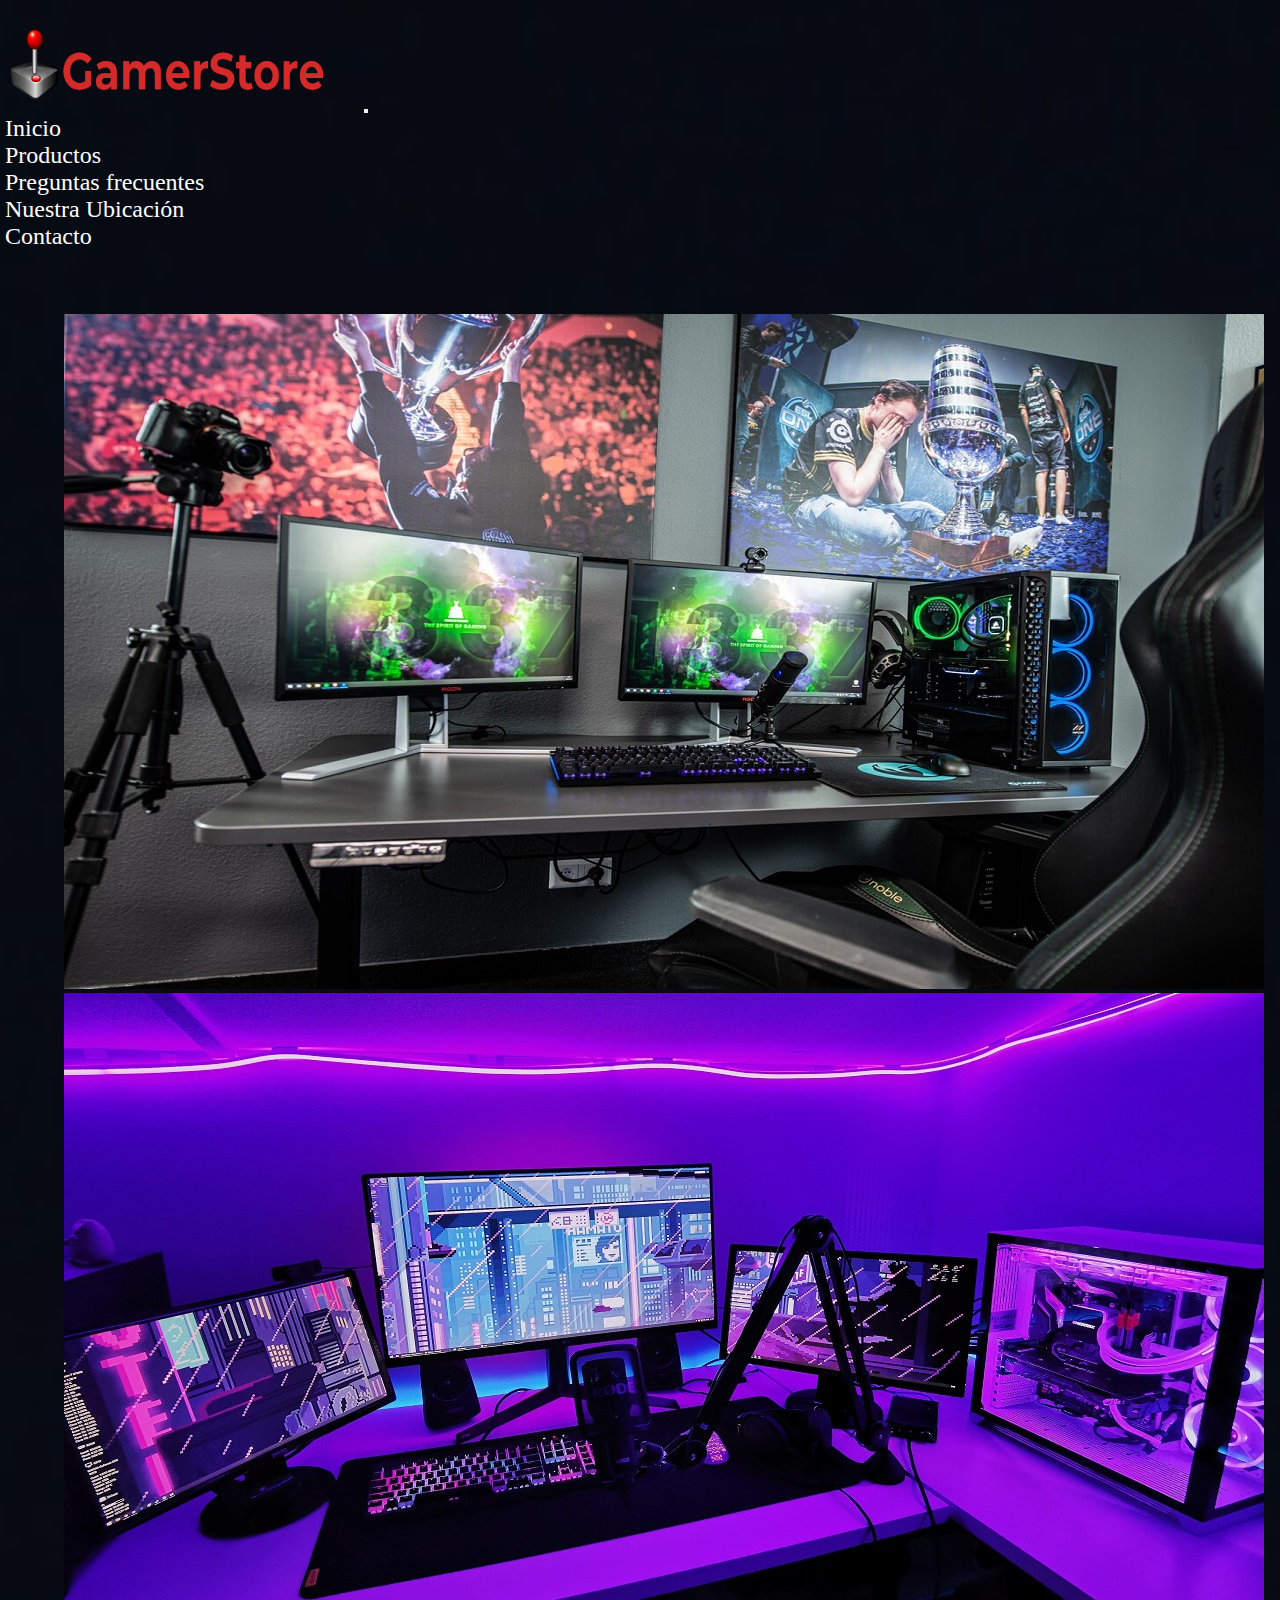
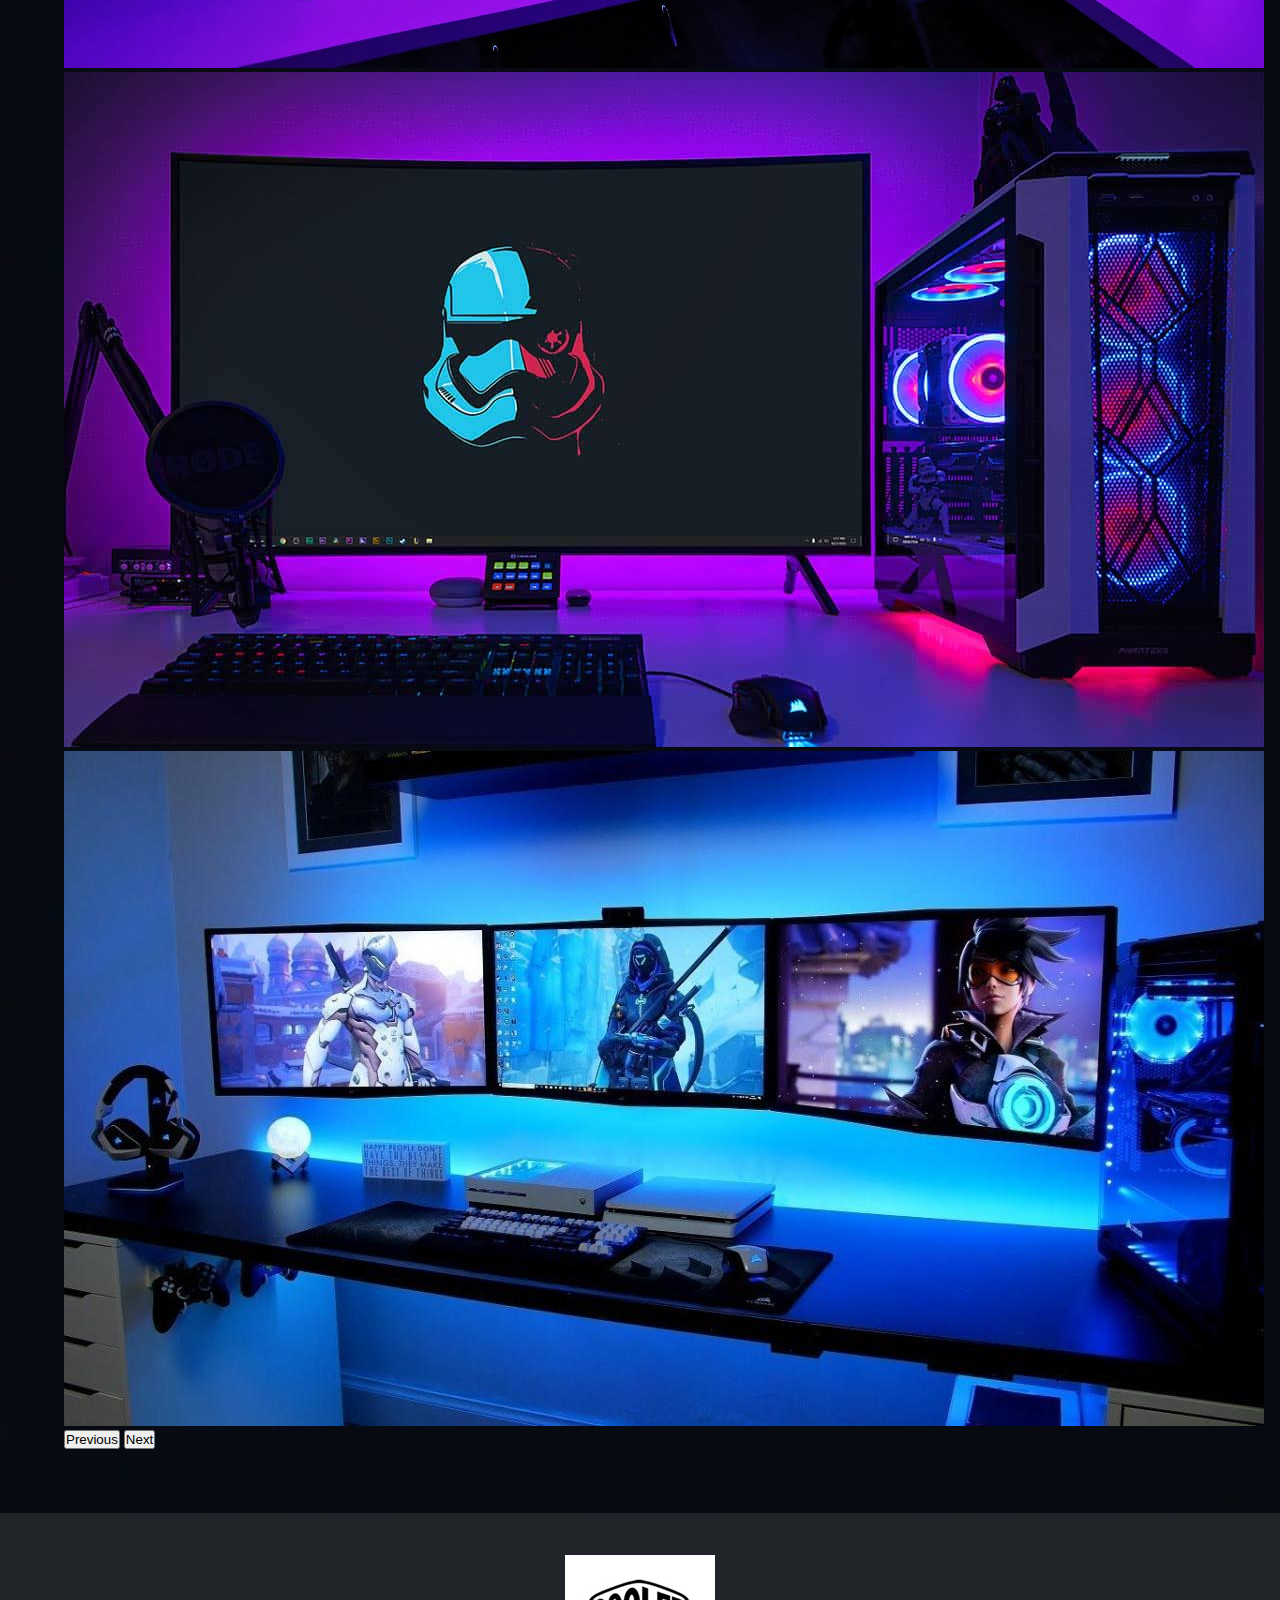
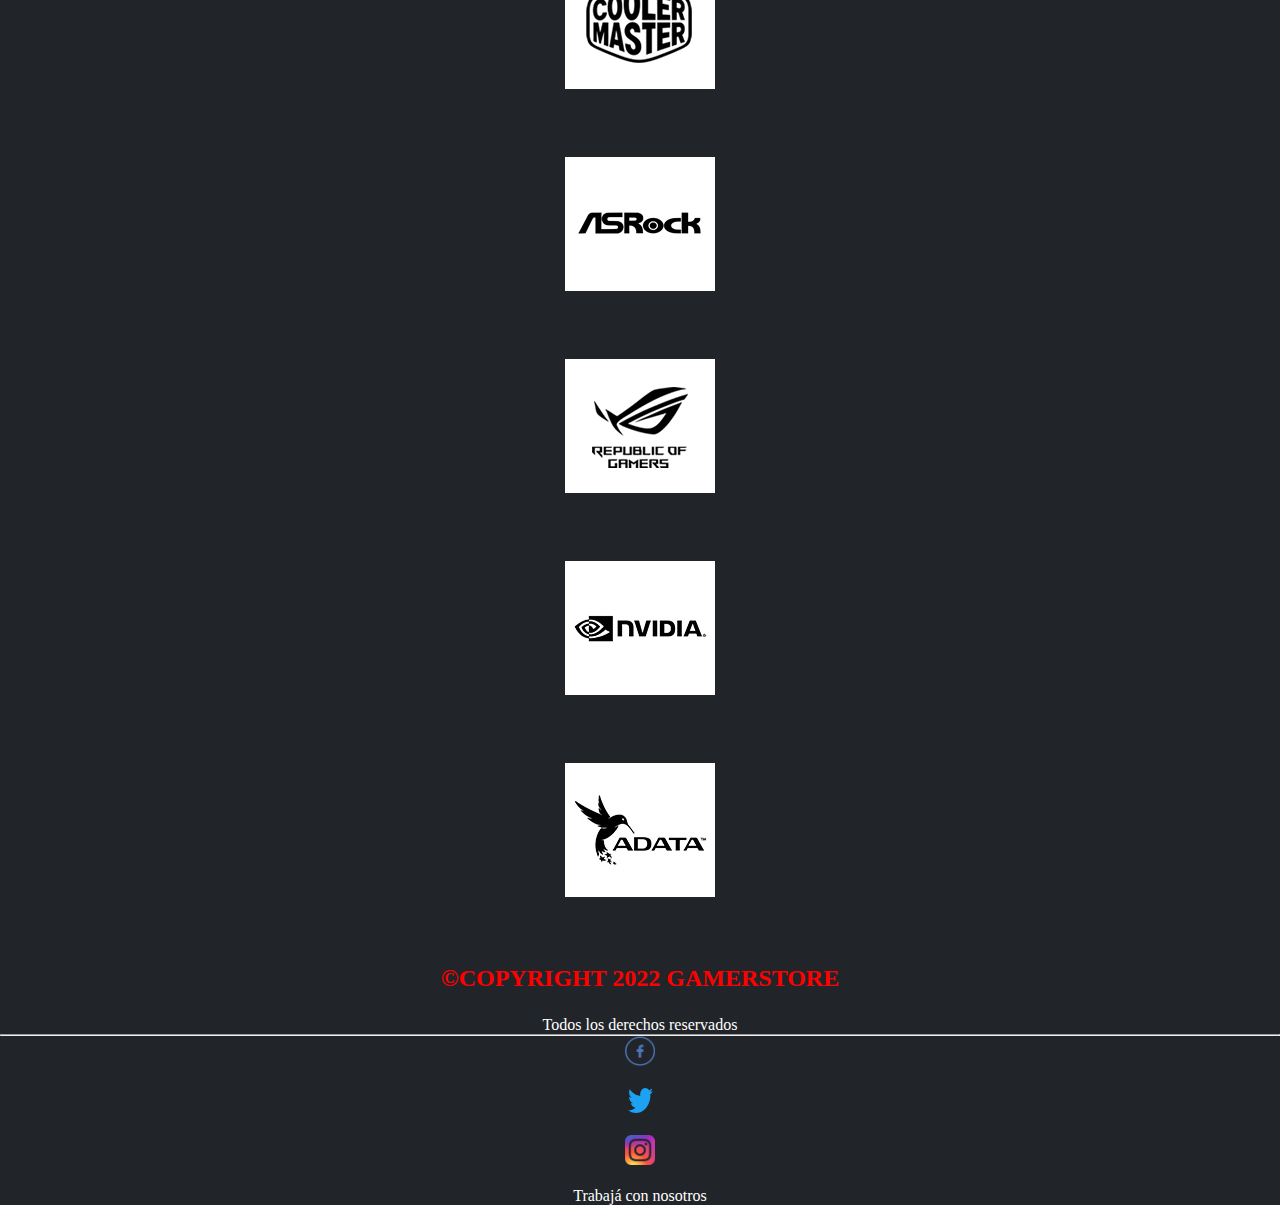
==== commit 9e1bfbd4: "Add files via upload" ====
--- a/index.html
+++ b/index.html
@@ -28,31 +28,26 @@
       </button>
       <div class="collapse navbar-collapse" id="navbarSupportedContent">
         <ul class="navbar-nav me-auto mb-2 mb-lg-0">
-          <li class="nav-item">
-            <a class="nav-link active" aria-current="page" href="index.html">Inicio</a>
-          </li>
-          <li class="nav-item">
-            <a class="nav-link" href="./Paginas/productos.html">Productos</a>
-          </li>
-          <li class="nav-item dropdown">
-            <a class="nav-link dropdown-toggle" href="#" id="navbarDropdown" role="button" data-bs-toggle="dropdown"
-              aria-expanded="false">
-              Ayuda
-            </a>
-            <ul class="dropdown-menu" aria-labelledby="navbarDropdown">
-              <li><a class="dropdown-item" href="./Paginas/faq.html">F.A.Q</a></li>
-              <li><a class="dropdown-item" href="./Paginas/contacto.html">Contacto</a></li>
-              <li><a class="dropdown-item" href="./Paginas/direccion.html">Nuestra Ubicacion</a></li>
+            <li class="nav-item">
+                <a class="nav-link active" aria-current="page" href="../index.html">Inicio</a>
+            </li>
+            <li class="nav-item">
+                <a class="nav-link" href="Paginas/productos.html">Productos</a>
+            </li>
+            <li class="nav-item">
+                <a class="nav-link" href="Paginas/faq.html">Preguntas frecuentes</a>
+            </li>
+            <li class="nav-item">
+                <a class="nav-link" href="Paginas/direccion.html">Nuestra Ubicación</a>
+            </li>
+            <li class="nav-item">
+                <a class="nav-link" href="Paginas/contacto.html">Contacto</a>
+            </li>
+        </ul>
+    </li>
 
-            </ul>
-          </li>
-
-        </ul>
-        <form class="d-flex">
-          <input class="form-control me-2" type="search" placeholder="Busqueda de productos"
-            aria-label="Busqueda de productos">
-          <button class="btn btn-outline-success" type="submit">Buscar</button>
-        </form>
+</ul>
+        
       </div>
     </div>
 
--- a/sass/estilos.css
+++ b/sass/estilos.css
@@ -18,6 +18,20 @@
   text-decoration: none;
   color: white;
   padding: 5px;
+}
+
+.text-center {
+  text-align: center !important;
+  color: white;
+}
+
+.mb-4 {
+  margin-bottom: 1.5rem !important;
+  color: white;
+}
+
+section.mb-4 {
+  margin-left: 2%;
 }
 
 /*Texto de la página F.A.Q*/
@@ -35,7 +49,6 @@
 .contenedorgrid p {
   margin-top: 0;
   margin-bottom: 1rem;
-  margin-left: 35px;
   text-align: center;
   color: white;
 }
@@ -47,6 +60,7 @@
 
 .boxmodel2 {
   margin-right: 15px;
+  margin-left: 25px;
   grid-area: boxmodel2;
 }
 
@@ -57,32 +71,24 @@
 
 .linkfooter {
   background-color: #212529;
-}
-.linkfooter a:hover {
-  background-color: #212529;
-  background: #01011b;
-  transition: 0, 5s;
-  border-radius: 5px;
-  color: white;
 }
 
 .text-uppercase {
   text-transform: uppercase !important;
   color: red;
   font-size: x-large;
-  margin-left: 35px;
 }
 
 /*Gmaps*/
 .mapouter {
-  height: 600px;
-  width: 700px;
+  height: 37.5rem;
+  width: 43.75rem;
   margin: 25px auto;
   display: flex;
 }
 .mapouter .gmap_canvas {
-  height: 600px;
-  width: 700px;
+  height: 37.5rem;
+  width: 43.75rem;
   display: flex;
   float: left;
   overflow: hidden;
@@ -92,8 +98,8 @@
 
 h3 {
   text-align: center;
-  font-size: 20px;
-  margin: 0;
+  font-size: 1rem;
+  margin: 5%;
   padding-top: 10px;
   color: red;
   margin-bottom: 5%;
@@ -137,13 +143,15 @@
 }
 
 .contenido p {
+  font-size: 1rem;
   text-align: center;
   color: white;
   padding-top: 0 8px;
+  display: flex;
 }
 
 h6 {
-  font-size: 26px;
+  font-size: 1.625rem;
   text-align: center;
   color: white;
   margin: 0;
@@ -161,7 +169,7 @@
 }
 
 .fa {
-  font-size: 26px;
+  font-size: 1.625rem;
   transition: 0.4s;
   margin: 3px;
   color: black;
@@ -177,8 +185,9 @@
 }
 
 .boton {
-  text-align: center;
-  font-size: 24px;
+  bottom: 0;
+  text-align: center;
+  font-size: 1.5rem;
   color: red;
   font-weight: bold;
   width: 100%;
@@ -214,6 +223,10 @@
   animation: flash 1.5s;
 }
 
+.list-inline-item img {
+  margin-bottom: 5%;
+}
+
 .hover13 figure:hover img {
   opacity: 1;
   -webkit-animation: flash 1.5s;
@@ -247,9 +260,13 @@
   transition: box-shadow 0.3s;
 }
 
+.bg-dark .navbar-brand {
+  pointer-events: none;
+}
+
 .logo_header {
-  height: 85.5px;
-  width: 350px;
+  height: 5.344rem;
+  width: 21.875rem;
 }
 
 .navbar-collapse {
@@ -296,17 +313,15 @@
   margin-right: 5%;
 }
 
-@media only screen and (max-width: 700px) {
+@media only screen and (max-width: 320px) {
+  .logo_header {
+    height: 4rem;
+    width: 15rem;
+  }
+
   .list-inline-item img {
-    width: 75px;
-    height: 75px;
-  }
-
-  .carousel {
-    position: relative;
-    margin-block: 5%;
-    margin-left: 5%;
-    margin-right: 5%;
+    width: 4.688rem;
+    height: 4.688rem;
   }
 
   .contenedorgrid {
@@ -320,39 +335,36 @@
     grid-template-areas: "boxmodel1" "boxmodel2";
   }
 
-  .boxmodel1 {
-    color: red;
-  }
-
   .boxmodel2 {
     color: blue;
-  }
-
-  h1.titulo {
-    text-align: center;
-  }
-
-  p {
-    font-size: small;
-  }
-}
-@media only screen and (min-width: 701px) and (max-width: 1080px) {
-  body {
-    height: 100%;
-    width: 100%;
-    background-size: cover;
+    margin-top: -250%;
+  }
+
+  .mapouter {
+    height: 12rem;
+    width: 16rem;
+    margin: 25px auto;
+    display: flex;
+  }
+  .mapouter .gmap_canvas {
+    height: 12rem;
+    width: 16rem;
+    display: flex;
+    float: left;
+    overflow: hidden;
+    background: none !important;
+    justify-content: center;
+  }
+}
+@media only screen and (min-width: 321px) and (max-width: 480px) {
+  .logo_header {
+    height: 4rem;
+    width: 15rem;
   }
 
   .list-inline-item img {
-    width: 100px;
-    height: 100px;
-  }
-
-  .carousel {
-    position: relative;
-    margin-block: 5%;
-    margin-left: 5%;
-    margin-right: 5%;
+    width: 4.688rem;
+    height: 4.688rem;
   }
 
   .contenedorgrid {
@@ -366,12 +378,120 @@
     grid-template-areas: "boxmodel1" "boxmodel2";
   }
 
+  .boxmodel2 {
+    color: blue;
+    margin-top: -250%;
+  }
+
+  .mapouter {
+    height: 15rem;
+    width: 18rem;
+    margin: 25px auto;
+    display: flex;
+  }
+  .mapouter .gmap_canvas {
+    height: 15rem;
+    width: 18rem;
+    display: flex;
+    float: left;
+    overflow: hidden;
+    background: none !important;
+    justify-content: center;
+  }
+}
+@media only screen and (min-width: 481px) and (max-width: 768px) {
+  .list-inline-item img {
+    width: 4.688rem;
+    height: 4.688rem;
+  }
+
+  .carousel {
+    position: relative;
+    margin-block: 5%;
+    margin-left: 5%;
+    margin-right: 5%;
+  }
+
+  .contenedorgrid {
+    height: 100%;
+    width: 100%;
+    display: grid;
+    text-align: justify;
+    margin-top: 0%;
+    grid-template-columns: 300px;
+    grid-template-rows: 1fr 1fr;
+    grid-template-areas: "boxmodel1" "boxmodel2";
+  }
+
+  .boxmodel1 {
+    color: red;
+  }
+
+  .boxmodel2 {
+    color: blue;
+    margin-top: -135%;
+  }
+
+  h1.titulo {
+    text-align: center;
+  }
+
+  p {
+    font-size: small;
+  }
+
+  .mapouter {
+    height: 20.5rem;
+    width: 25rem;
+    margin: 25px auto;
+    display: flex;
+  }
+  .mapouter .gmap_canvas {
+    height: 20.5rem;
+    width: 25rem;
+    display: flex;
+    float: left;
+    overflow: hidden;
+    background: none !important;
+    justify-content: center;
+  }
+}
+@media only screen and (min-width: 769px) and (max-width: 1024px) {
+  body {
+    height: 100%;
+    width: 100%;
+    background-size: cover;
+  }
+
+  .list-inline-item img {
+    width: 100px;
+    height: 100px;
+  }
+
+  .carousel {
+    position: relative;
+    margin-block: 5%;
+    margin-left: 5%;
+    margin-right: 5%;
+  }
+
+  .contenedorgrid {
+    height: 100%;
+    width: 100%;
+    display: grid;
+    text-align: justify;
+    margin-top: 0%;
+    grid-template-columns: 300px;
+    grid-template-rows: 1fr 1fr;
+    grid-template-areas: "boxmodel1" "boxmodel2";
+  }
+
   .boxmodel1 {
     margin-top: 15%;
   }
 
   .boxmodel2 {
-    margin-top: 25%;
+    margin-top: -225%;
     margin-left: 25px;
   }
 
